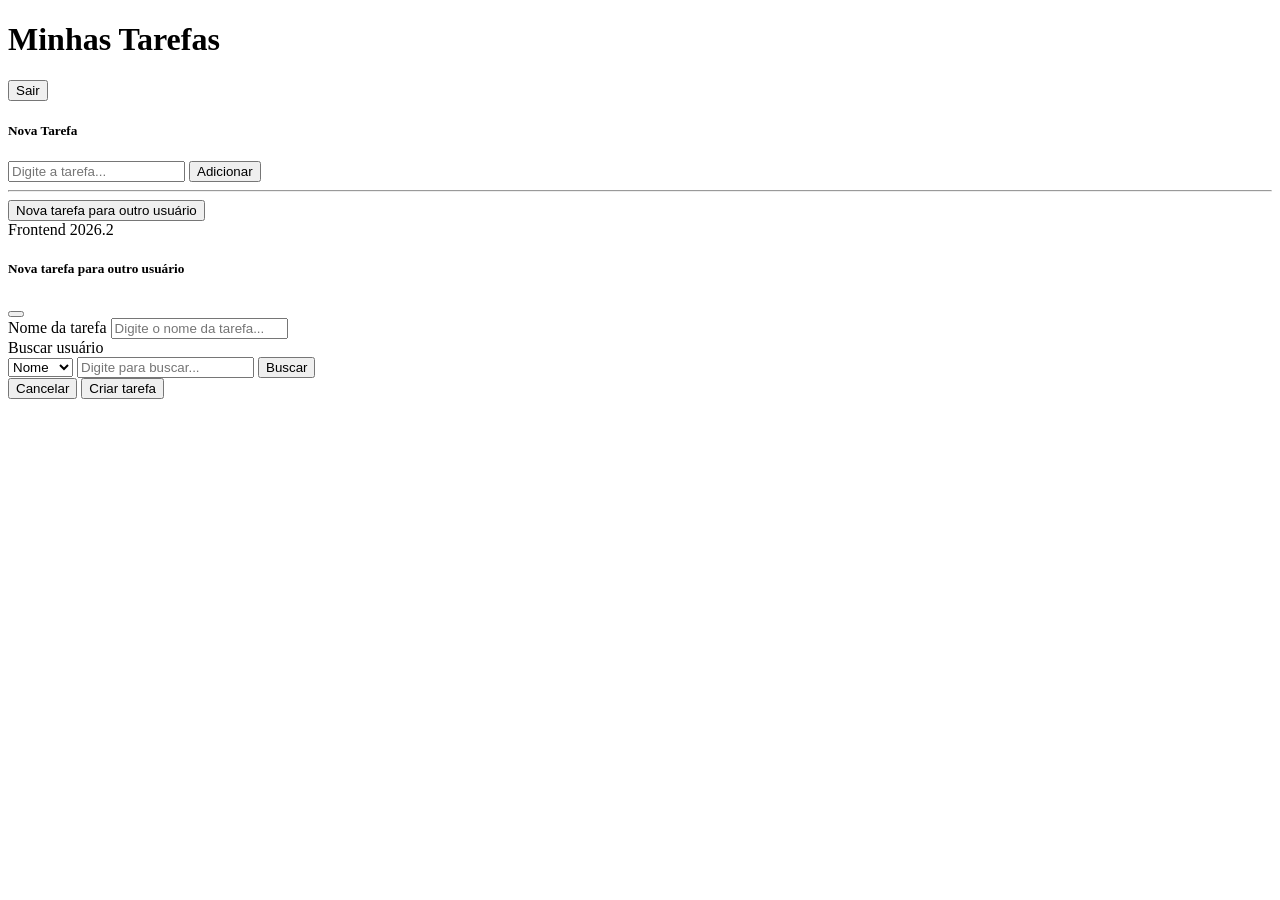
==== src/resources/tasks.html @ 615fc84e "feat(tf07): estrutura do projeto + modal de atribuir tarefa com busca Elasticsearch Reorganiza o rep" ====
<!DOCTYPE html>
<html lang="pt-BR">

<head>
  <meta charset="UTF-8" />
  <meta name="viewport" content="width=device-width, initial-scale=1" />
  <title>Tasks - Minhas Tarefas</title>
  <link rel="icon" type="image/png" href="./img/favicon.ico">
  <link rel="stylesheet" href="./css/app.css">
  <script type="module" src="./js/app.ts"></script>
  <script type="module" src="./js/pages/tasks.ts"></script>
<script type="module" src="./js/teste.ts"></script>
</head>

<body class="d-flex flex-column min-vh-100 bg-light">

  <header class="bg-primary text-white d-flex justify-content-between align-items-center py-4 px-4 shadow-sm">
    <h1 class="h3 m-0">Minhas Tarefas</h1>
    <button id="logout-btn" class="btn btn-light btn-sm">Sair</button>
  </header>

  <div class="container pt-3">
    <div id="assign-task-feedback" aria-live="polite"></div>
  </div>

  <main class="container flex-grow-1 py-5 d-flex flex-column flex-lg-row gap-4">

    <section id="tasks-container" class="card shadow-sm p-4 flex-grow-1"></section>

    <section id="add-task-section" class="card shadow-sm p-4 d-flex flex-column gap-2 text-center">
      <h5>Nova Tarefa</h5>
      <input type="text" id="task-input" class="form-control" placeholder="Digite a tarefa..." />
      <button id="add-task-btn" class="btn btn-primary" type="button">Adicionar</button>
      <hr class="my-2" />
      <button class="btn btn-outline-primary" type="button" data-bs-toggle="modal" data-bs-target="#assign-task-modal">
        Nova tarefa para outro usuário
      </button>
    </section>

  </main>

  <footer class="bg-primary text-white text-center py-3 mt-auto">
    <div class="small">Frontend 2026.2</div>
  </footer>

  <div class="modal fade" id="assign-task-modal" tabindex="-1" aria-labelledby="assign-task-modal-title" aria-hidden="true">
    <div class="modal-dialog modal-lg modal-dialog-scrollable">
      <div class="modal-content">
        <div class="modal-header">
          <h5 class="modal-title" id="assign-task-modal-title">Nova tarefa para outro usuário</h5>
          <button type="button" class="btn-close" data-bs-dismiss="modal" aria-label="Fechar"></button>
        </div>

        <div class="modal-body d-flex flex-column gap-3">
          <div>
            <label for="assign-task-name" class="form-label">Nome da tarefa</label>
            <input type="text" id="assign-task-name" class="form-control" placeholder="Digite o nome da tarefa..." />
          </div>

          <div>
            <label for="assign-search-value" class="form-label">Buscar usuário</label>
            <div class="input-group">
              <select id="assign-search-field" class="form-select flex-grow-0" style="max-width: 9rem" aria-label="Campo da busca">
                <option value="name">Nome</option>
                <option value="email">E-mail</option>
                <option value="job_title">Cargo</option>
                <option value="city">Cidade</option>
                <option value="state">UF</option>
                <option value="bio">Bio</option>
              </select>
              <input type="text" id="assign-search-value" class="form-control" placeholder="Digite para buscar..." />
              <button type="button" id="assign-search-btn" class="btn btn-primary">Buscar</button>
            </div>
          </div>

          <div id="assign-search-results"></div>

          <div id="assign-selected-user" class="fw-semibold"></div>

          <div id="assign-task-message" aria-live="polite"></div>
        </div>

        <div class="modal-footer">
          <button type="button" class="btn btn-secondary" data-bs-dismiss="modal">Cancelar</button>
          <button type="button" id="assign-task-submit" class="btn btn-primary">Criar tarefa</button>
        </div>
      </div>
    </div>
  </div>
</body>

</html>
---- src/resources/css/app.css ----
@import "bootstrap/dist/css/bootstrap.min.css";
@import "@fortawesome/fontawesome-free/css/all.min.css";

/* Ajustes finos além do Bootstrap */

.squirtle-img {
    max-width: 120px;
}

#list-container {
    display: flex;
    flex-direction: column;
    gap: 10px;
}

@media (max-width: 768px) {
    body {
        background-color: blueviolet !important;
    }
}
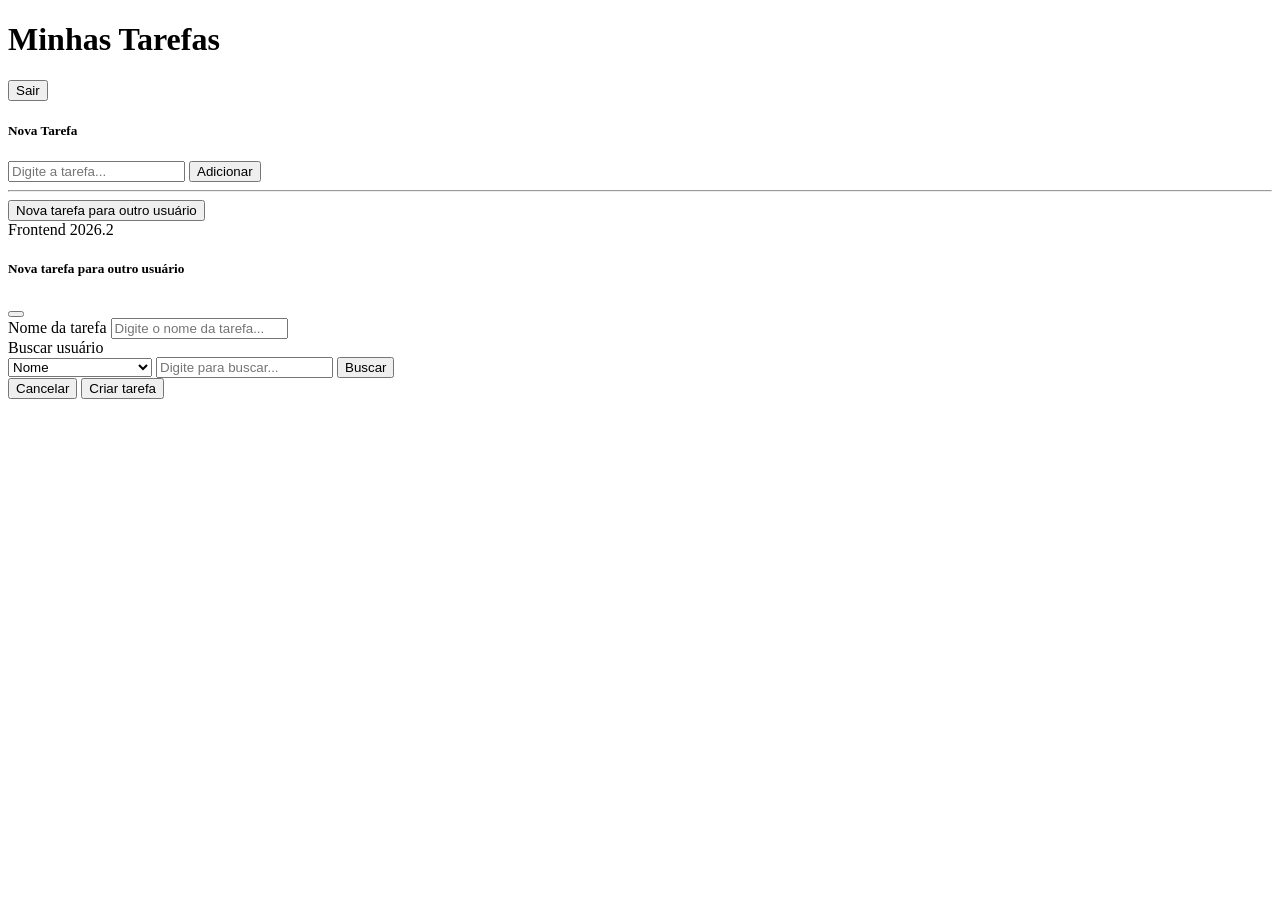
==== commit de1fbba1: "fix(tf07): largura do select de campo da busca no modal Co-Authored-By: Claude Sonnet 5.5 <noreply@a" ====
--- a/src/resources/tasks.html
+++ b/src/resources/tasks.html
@@ -60,7 +60,7 @@
           <div>
             <label for="assign-search-value" class="form-label">Buscar usuário</label>
             <div class="input-group">
-              <select id="assign-search-field" class="form-select flex-grow-0" style="max-width: 9rem" aria-label="Campo da busca">
+              <select id="assign-search-field" class="form-select" style="flex: 0 0 9rem; width: 9rem" aria-label="Campo da busca">
                 <option value="name">Nome</option>
                 <option value="email">E-mail</option>
                 <option value="job_title">Cargo</option>
